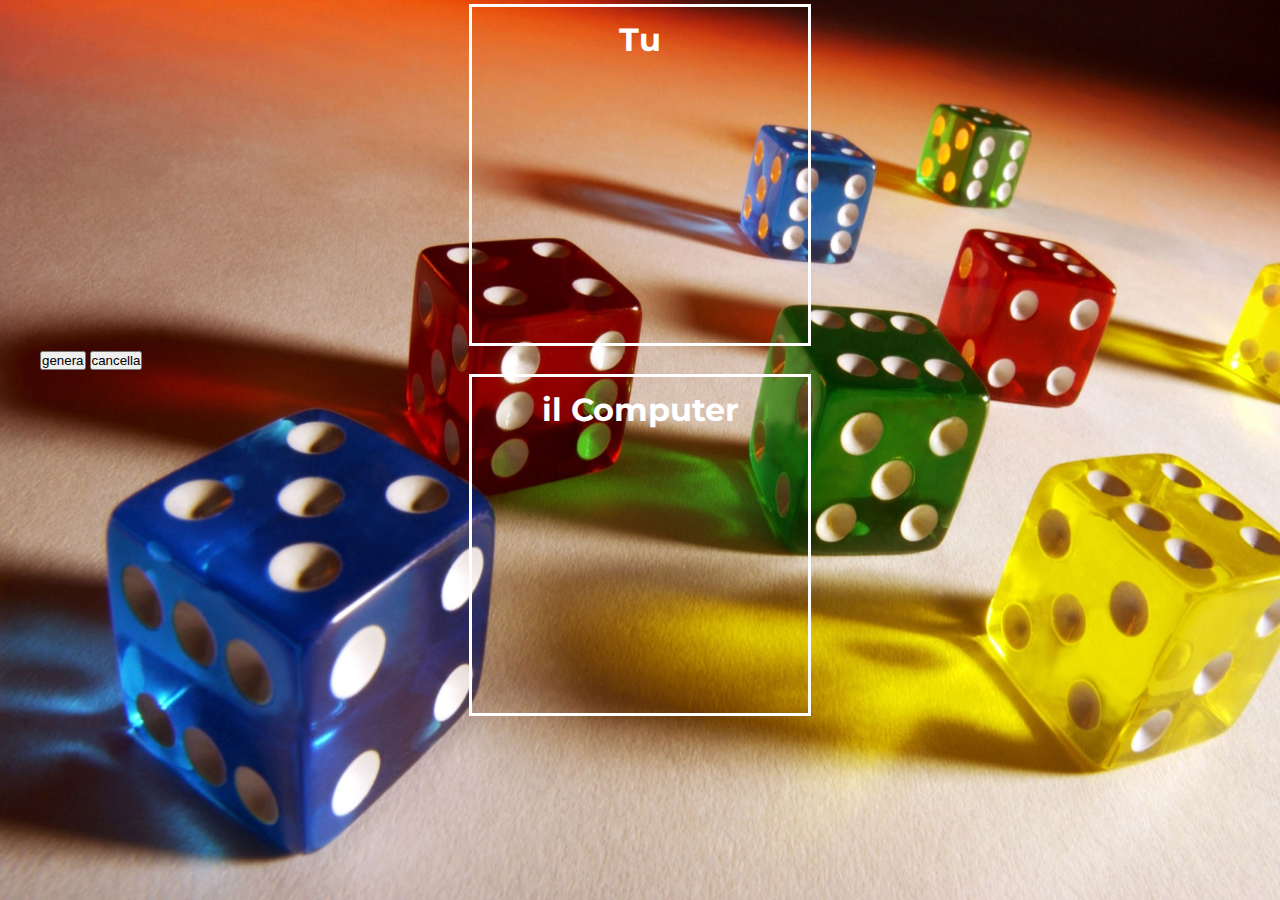
==== dadi/index.html @ d0d50831 "add dadi" ====
<!doctype html>
<html lang="en">

<head>
    <meta charset="utf-8">
    <meta name="viewport" content="width=device-width, initial-scale=1">
    <!-- GOOGLE FONT -->
    <link rel="preconnect" href="https://fonts.googleapis.com">
    <link rel="preconnect" href="https://fonts.gstatic.com" crossorigin>
    <link href="https://fonts.googleapis.com/css2?family=Montserrat:wght@400;700&display=swap" rel="stylesheet">
    <!-- TO COPY ON CSS = font-family: 'Montserrat', sans-serif; -->
    <!-- FONT AWESOME -->
    <link rel="stylesheet" href="https://cdnjs.cloudflare.com/ajax/libs/font-awesome/6.2.0/css/all.min.css"
        integrity="sha512-xh6O/CkQoPOWDdYTDqeRdPCVd1SpvCA9XXcUnZS2FmJNp1coAFzvtCN9BmamE+4aHK8yyUHUSCcJHgXloTyT2A=="
        crossorigin="anonymous" referrerpolicy="no-referrer" />
    <!-- BOOTSTRAP -->
    <link href="https://cdn.jsdelivr.net/npm/bootstrap@5.2.1/dist/css/bootstrap.min.css" rel="stylesheet"
        integrity="sha384-iYQeCzEYFbKjA/T2uDLTpkwGzCiq6soy8tYaI1GyVh/UjpbCx/TYkiZhlZB6+fzT" crossorigin="anonymous">
    <!-- CSS -->
    <link rel="stylesheet" href="./assets/css/style.css">
    <title>Dadi</title>
</head>

<body>

    <div class="my_container d-flex align-items-center text-center ">

        <div class="col-4 ">
            <div class="my_card bg-primary rounded-4 my_setup">
                <p>Tu</p>
                <p class="numberUser"></p>
            </div>
        </div>
        <div class="col-4">
            <button class="btn btn-secondary btn-lg genera">genera</button>
            <button class="btn btn-secondary btn-lg cancella">cancella</button>
            <div class="risultato mt-5 rounded-4"></div>
        </div>
        <div class="col-4">
            <div class="my_card bg-danger rounded-4 my_setup ">
                <p>il Computer</p>
                <p class="numberPc"></p>
            </div>
        </div>

    </div>

    <!-- SCRIPT -->
    <script src="assets/js/main.js"></script>
    <!-- BOOTSTRAP -->
    <script src="https://cdn.jsdelivr.net/npm/bootstrap@5.2.1/dist/js/bootstrap.bundle.min.js"
        integrity="sha384-u1OknCvxWvY5kfmNBILK2hRnQC3Pr17a+RTT6rIHI7NnikvbZlHgTPOOmMi466C8"
        crossorigin="anonymous"></script>
</body>

</html>
---- dadi/assets/css/style.css ----
*{
    margin: 0;
    padding: 0;
    box-sizing: border-box;
}

body{
    font-family: 'Montserrat', sans-serif;
    background-image: url(../img/301523.jpg);
    background-repeat: no-repeat;
    background-size: cover;
}


.my_card{
    padding: 1rem;
    max-width: 350px;
    aspect-ratio: 1/1;
    margin: auto;
    text-align: center;
    font-size: 2rem;
    font-weight: bold;
    color: white;
}
.numberPc, .numberUser{
    margin-top: 3rem;
    font-size: 4rem;
}
.my_container{
    height: 100vh;
    width: 1200px;
    margin: auto;
}

.my_setup{
    box-shadow: inset 0px 0px 0px 3px white;
    border: 4px solid transparent;
}
.risultato{
    height: 200px;
    background-color: white;
    display: none;
    text-align: center;
    font-size: 2rem;
    color: black;
    line-height: 200px;
}
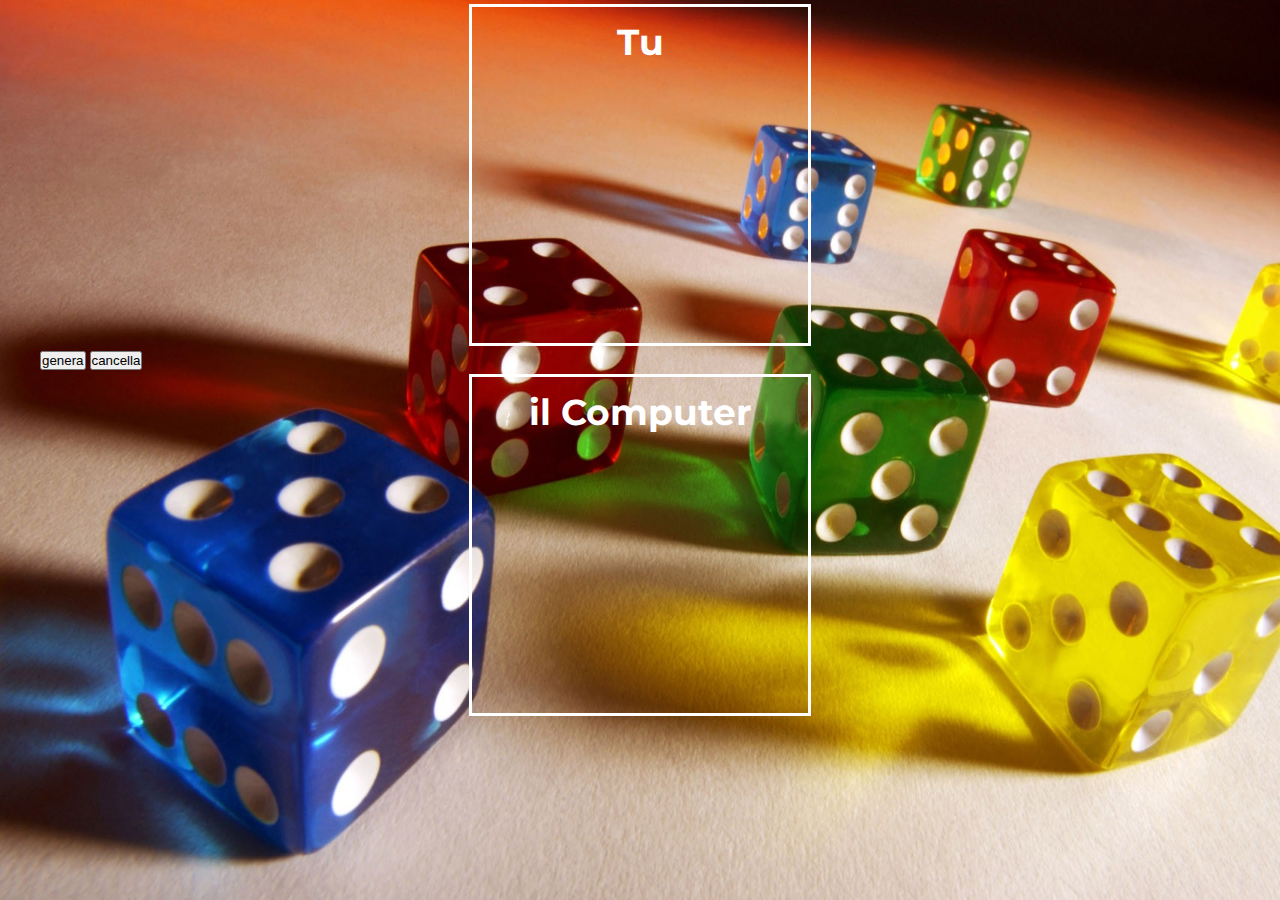
==== commit 2ab6c373: "add responsive" ====
--- a/dadi/index.html
+++ b/dadi/index.html
@@ -23,20 +23,20 @@
 
 <body>
 
-    <div class="my_container d-flex align-items-center text-center ">
+    <div class="my_container d-flex align-items-center text-center flex-wrap p-5">
 
-        <div class="col-4 ">
+        <div class="col-12 col-lg-4 mb-5">
             <div class="my_card bg-primary rounded-4 my_setup">
                 <p>Tu</p>
                 <p class="numberUser"></p>
             </div>
         </div>
-        <div class="col-4">
+        <div class="col-12 col-lg-4 mb-5">
             <button class="btn btn-secondary btn-lg genera">genera</button>
             <button class="btn btn-secondary btn-lg cancella">cancella</button>
             <div class="risultato mt-5 rounded-4"></div>
         </div>
-        <div class="col-4">
+        <div class="col-12 col-lg-4 mb-5">
             <div class="my_card bg-danger rounded-4 my_setup ">
                 <p>il Computer</p>
                 <p class="numberPc"></p>
--- a/dadi/assets/css/style.css
+++ b/dadi/assets/css/style.css
@@ -7,7 +7,7 @@
 body{
     font-family: 'Montserrat', sans-serif;
     background-image: url(../img/301523.jpg);
-    background-repeat: no-repeat;
+    background-repeat: repeat;
     background-size: cover;
 }
 
@@ -18,17 +18,17 @@
     aspect-ratio: 1/1;
     margin: auto;
     text-align: center;
-    font-size: 2rem;
+    font-size: 2.25rem;
     font-weight: bold;
     color: white;
 }
 .numberPc, .numberUser{
     margin-top: 3rem;
-    font-size: 4rem;
+    font-size: 6rem;
 }
 .my_container{
     height: 100vh;
-    width: 1200px;
+    max-width: 1200px;
     margin: auto;
 }
 
@@ -44,4 +44,6 @@
     font-size: 2rem;
     color: black;
     line-height: 200px;
+    max-width: 400px;
+    margin: auto;
 }